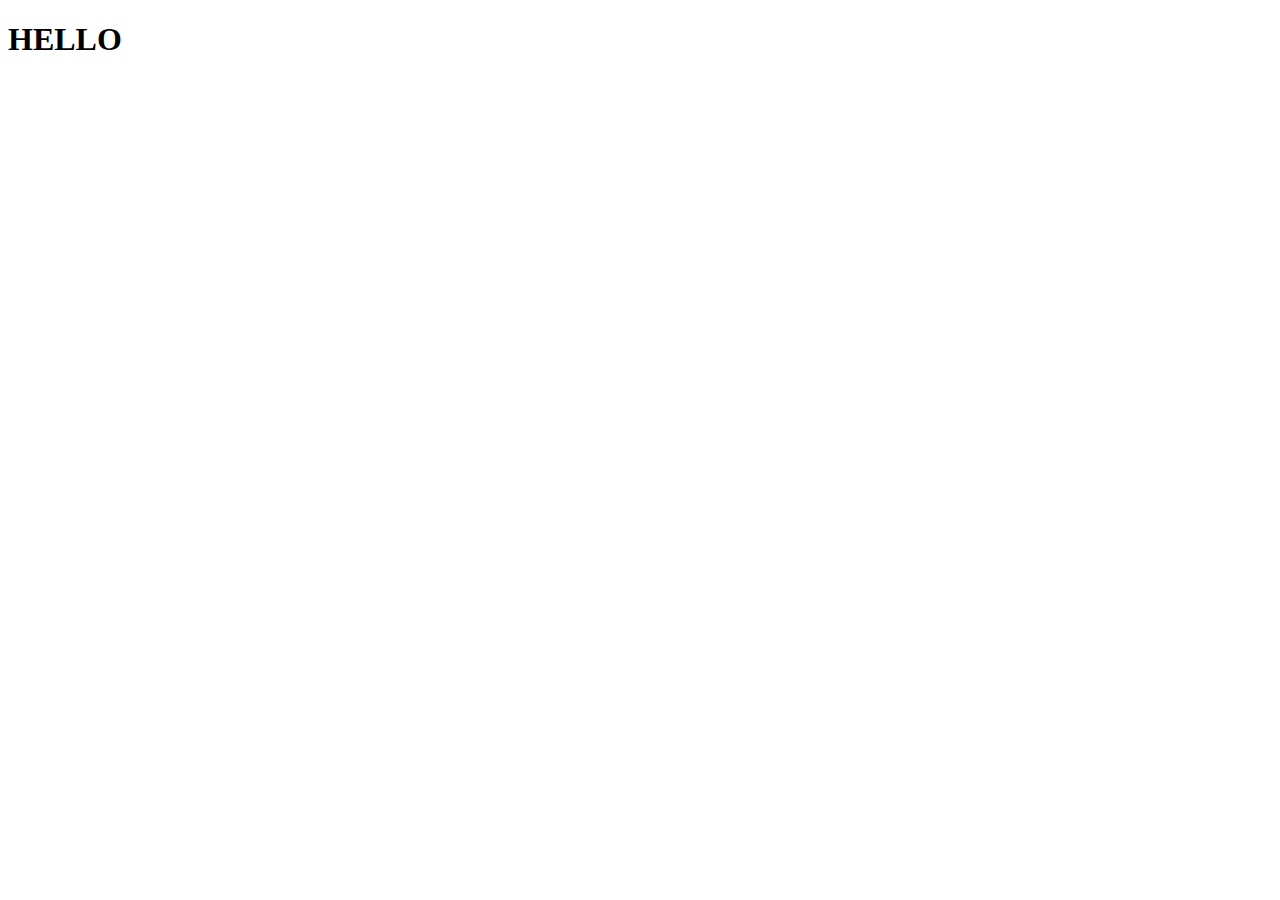
==== practice.html @ 8498e4e0 "first" ====
<!DOCTYPE html>
<html lang="en">

<head>
    <meta charset="UTF-8">
    <meta name="viewport" content="width=device-width, initial-scale=1.0">
    <title>Document</title>
</head>

<body>
    <h1>HELLO </h1>
</body>
<script src="app.js">
    // const data = {
    //     id: 12334,
    //     nae: "sujal",
    //     copany: "sankey solution"
    // }

    // console.log(data.id);
    // const {id: userId, nae:userNae} = data;
    // console.log(userNae);
    // console.log();


    // const data = {
    //     id: 12334,
    //     nae: "sujal",
    //     copany: "sankey solution"
    // } 
    

    // function anyobject (object01){
    //     console.log(`this is y nae: ${object01.nae} and this is y id: ${object01.id}`);
         
    // }

    // anyobject(data);
    


    // const arr = [100,200,300,400]
    // function findArrayNuber(arr){
    //     console.log(arr[1]);
    // }

    // findArrayNuber(arr)








</script>

</html>
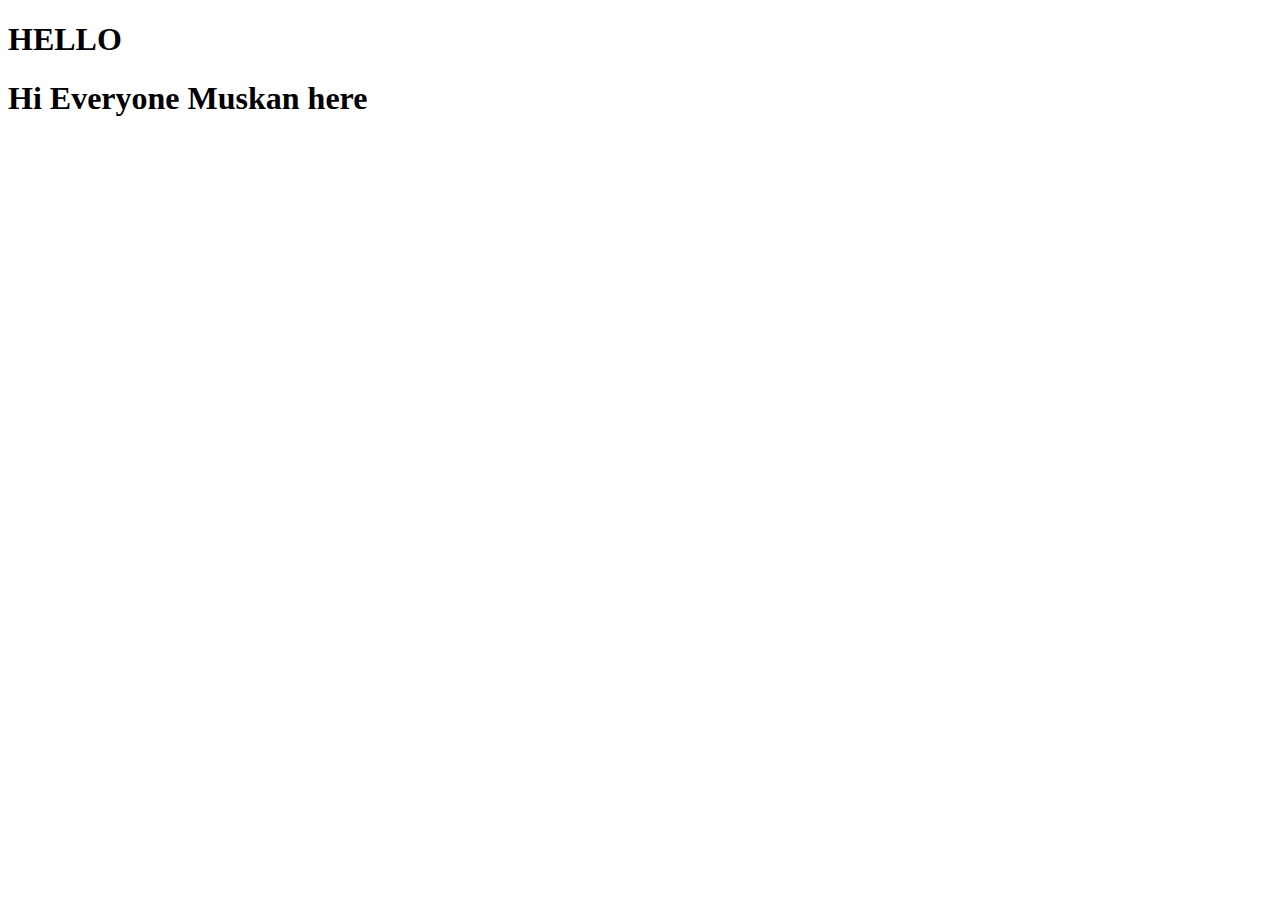
==== commit bad4d67d: "I have added a header" ====
--- a/practice.html
+++ b/practice.html
@@ -9,6 +9,7 @@
 
 <body>
     <h1>HELLO </h1>
+    <h1 >Hi Everyone Muskan here</h1>
 </body>
 <script src="app.js">
     // const data = {
